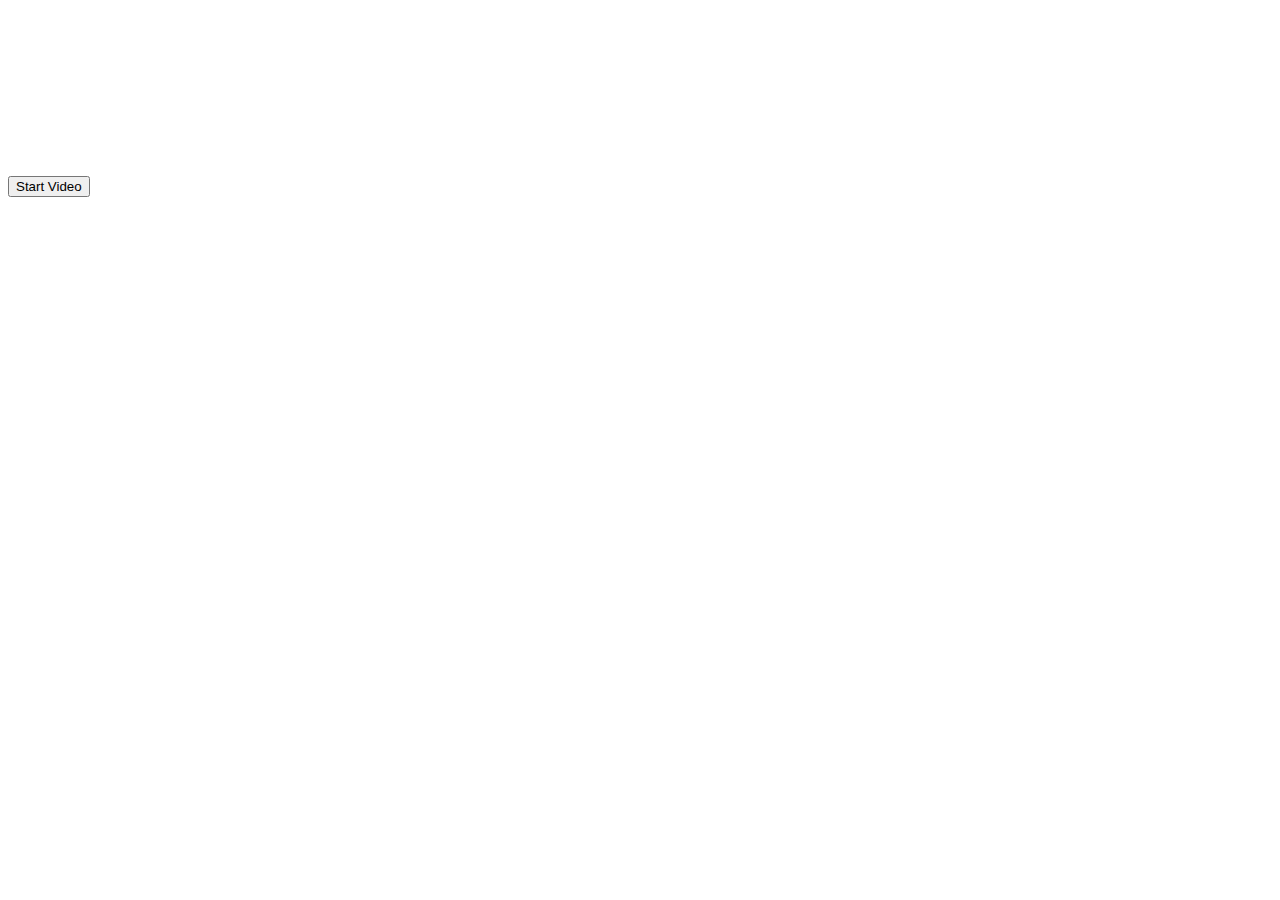
==== transmit/index.html @ 77ffc786 "Adding transmitter" ====
<meta charset="UTF-8">
<html>
<head>
  <script src="webrtc.js"></script>
</head>

<body>
<video id="localVideo" autoplay muted style="width:640px;"></video>

<br /><br />

<input type="button" id="start" onclick="start(true)" value="Start Video"></input>

<script type="text/javascript">
  pageReady();
</script>

<div>
  <span id="sdpDataTag">
  </span>
</div>

</body>
</html>
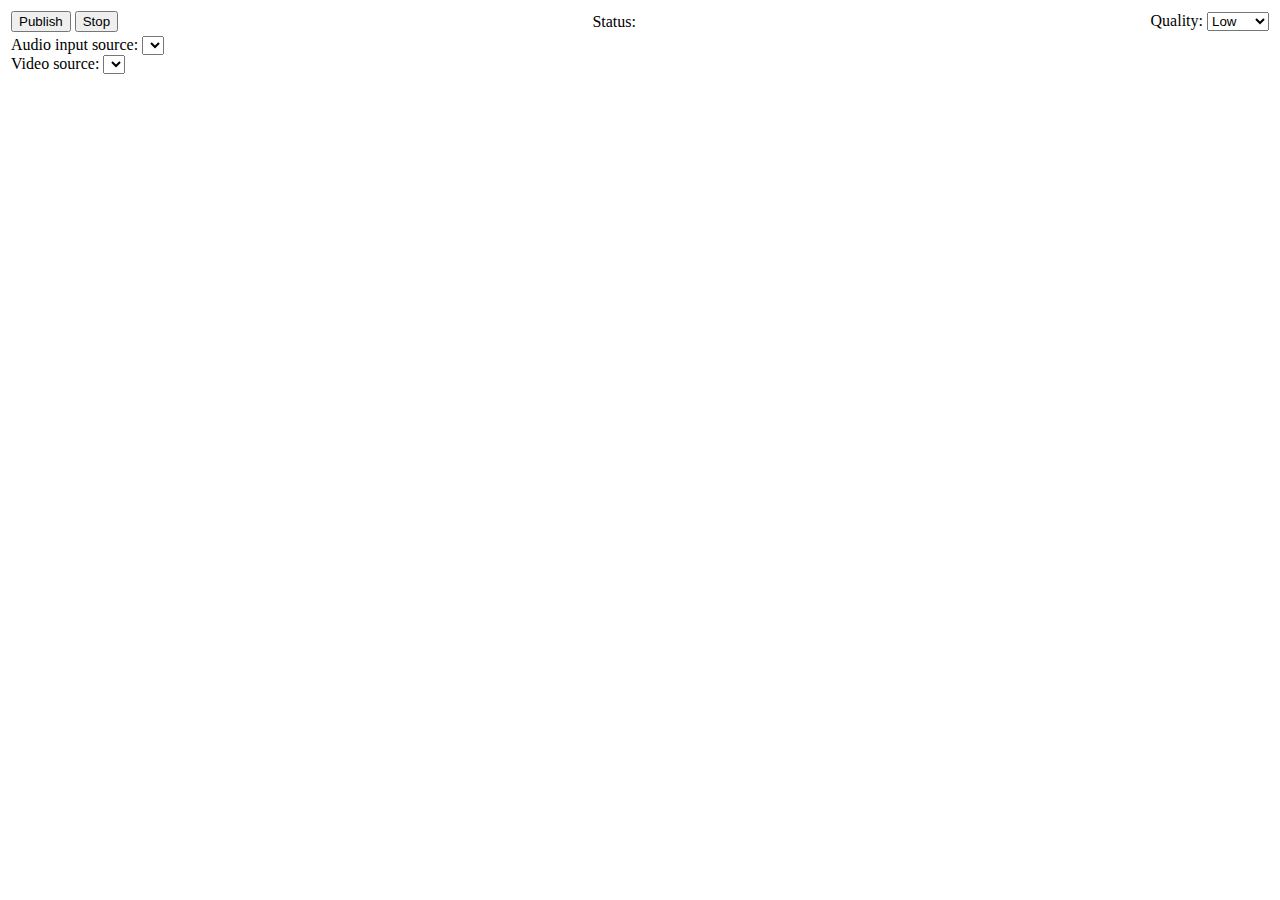
==== commit f0f59cac: "Update" ====
--- a/transmit/index.html
+++ b/transmit/index.html
@@ -1,24 +1,47 @@
-<meta charset="UTF-8">
+﻿<meta charset="UTF-8">
 <html>
 <head>
-  <script src="webrtc.js"></script>
+     <script src="webrtc.js"></script>
+    <!-- params for work-->
+    <script src="params.js"> </script>
+    <!-- main scripts for work-->
+    <script src="main.js"> </script>
+	<!-- external dependencies-->
+    <script src="adapter.js"></script>   
 </head>
 
-<body>
-<video id="localVideo" autoplay muted style="width:640px;"></video>
-
-<br /><br />
-
-<input type="button" id="start" onclick="start(true)" value="Start Video"></input>
-
-<script type="text/javascript">
-  pageReady();
-</script>
-
-<div>
-  <span id="sdpDataTag">
-  </span>
-</div>
-
+<body onload="e_onload()">
+    <table width="100%">
+        <tr>
+            <td>
+                <input type="button" id="start" onclick="start(true)" value="Publish"></input>
+                <input type="button" id="stop" onclick="stop()" value="Stop"></input>
+				</td>
+            <td align="center">
+                Status: <span id="sdpDataTag"></span>
+            </td>
+            <td align="right">
+                Quality:
+                <select id="id_resolution" onchange="changeVideo()"></select>
+            </td>
+        </tr>
+        <tr>
+            <td colspan=3>
+                <div class="select">
+                    <label for="audioSource">Audio input source: </label><select id="audioSource"></select>
+                </div>
+                <div class="select">
+                    <label for="videoSource">Video source: </label><select id="videoSource"></select>
+                </div>
+            </td>
+        </tr>
+        <tr>
+            <td colspan=3>
+                <center>
+                    <video id="localVideo" autoplay muted style="width:640px;"></video>
+                </center>
+            </td>
+        </tr>
+    </table>
 </body>
 </html>
